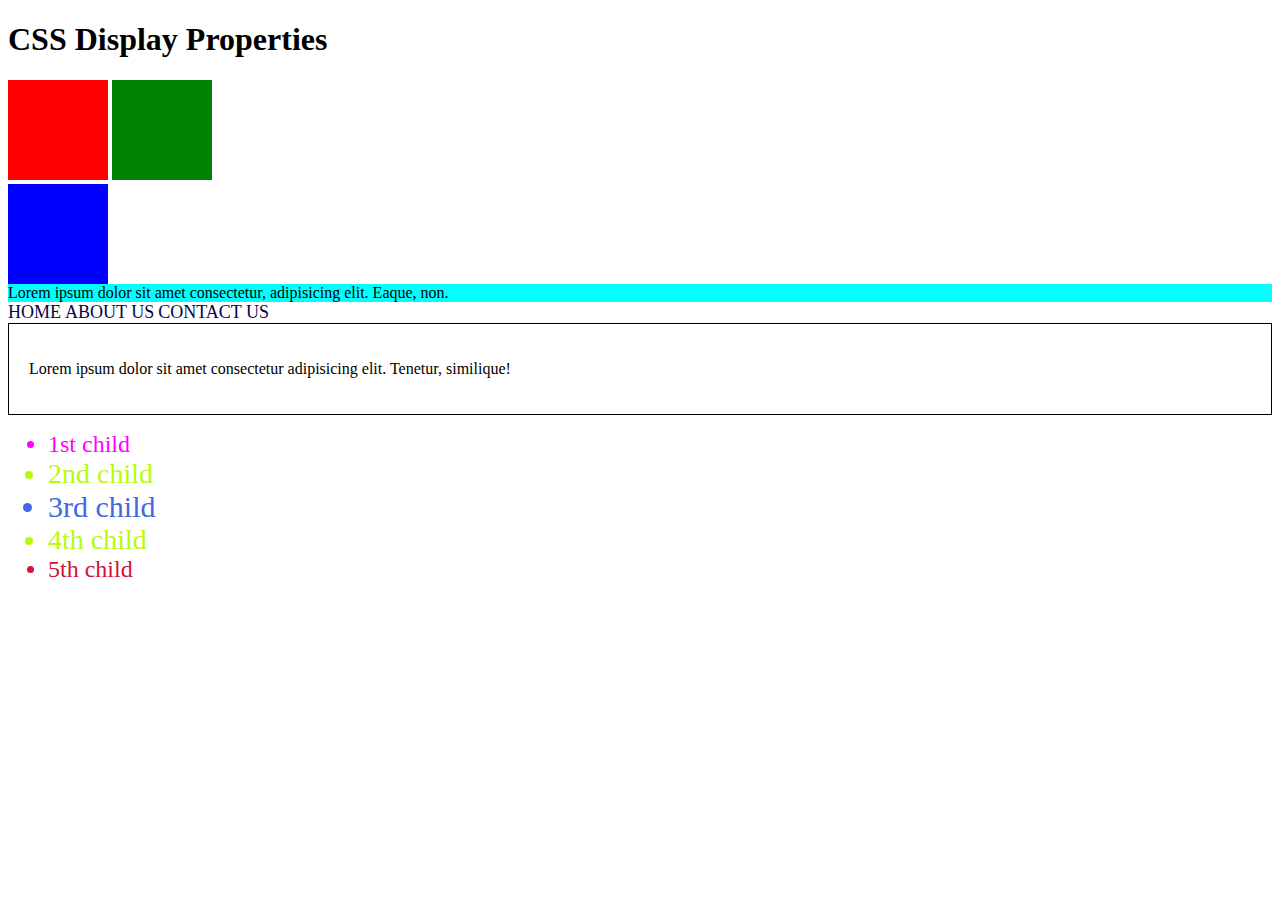
==== index.html @ f9dcdb9c "initial commit" ====
<!DOCTYPE html>
<html lang="en">
<head>
    <meta charset="UTF-8">
    <meta http-equiv="X-UA-Compatible" content="IE=edge">
    <meta name="viewport" content="width=device-width, initial-scale=1.0">
    <title>Document</title>
    <style>
        *{
            box-sizing: border-box;            
        }
        .box{
            width: 100px;
            height: 100px;
            display: block;       
        }
        .box1{
            background-color: red;
            display: inline-block;
        }
        .box2{
            background-color: green;
            display: inline-block;
        }
        .box3{
            background-color: blue;            
        }
        .box4{
            background-color: orange;
            display: none;          
        }
        .box5{
            background-color: yellow;
            display: inline;
        }
        .box6{
            background-color: aqua;
            /* padding shorthand property */
            /*
                padding-top: 20px
                padding-right: 20px
                padding-bottom: 20px
                padding-left: 20px
            */

            /* border shorthand property */
            /*
            border: 1px solid black;
            border-width: 1px 2px 3px 4px;
            border-style: solid dashed double groove;

            border-top 1px solid black;
            border-right 1px solid black
            border-bottom 1px solid black
            border-left 1px solid black
            */

            /* margin shorthand property */
            /* 
            margin-top 1px solid black;
            margin-right 1px solid black
            margin-bottom 1px solid black
            margin-left 1px solid black
            */        
        }
        
        .navigation{
            margin: 0px;
            padding: 0px;
            list-style: none;
        }

        .navigation li{
            display: inline-block;
        }

        .navigation li a{
            text-transform: uppercase;
            color: rgb(4, 4, 73);
            text-decoration: none;
            font-size: 18px;
        }

        .navigation li a:hover{
            color: orange;
            text-decoration: underline;
        }

        .box7{
            border: 1px solid black;
            padding: 20px;
        }

        .box7:hover p{
            color: blueviolet;
        }

        .parent li:first-child{
            color: fuchsia;
            font-size: 24px;
        }

        .parent li:nth-child(3) {
            color: royalblue;
            font-size: 30px;
        }
        .parent li:last-child {
            color: rgb(211, 16, 58);
            font-size: 24px;
        }
        .parent li:nth-child(even) {
            color: rgb(185, 250, 7);
            font-size: 28px;
        }



    </style>
</head>
<body>
    <h1>CSS Display Properties</h1>
    <div class="box box1"></div>
    <div class="box box2"></div>
    <div class="box box3"></div>
    <div class="box box4"></div>
    <div class="box box5"></div>
    <div class="box6">
        Lorem ipsum dolor sit amet consectetur, adipisicing elit. Eaque, non.
    </div>

    <ul class="navigation">
        <li>
            <a href="#">Home</a>
        </li>
        <li>
            <a href="#">About Us</a>
        </li>
        <li>
            <a href="#">Contact Us</a>
        </li>
    </ul>
    
    <div class="box7">
        <p>Lorem ipsum dolor sit amet consectetur adipisicing elit. Tenetur, similique!</p>
    </div>

    <ul class="parent">
        <li>1st child</li>
        <li>2nd child</li>
        <li>3rd child</li>
        <li>4th child</li>
        <li>5th child</li>
    </ul>
</body>
</html>
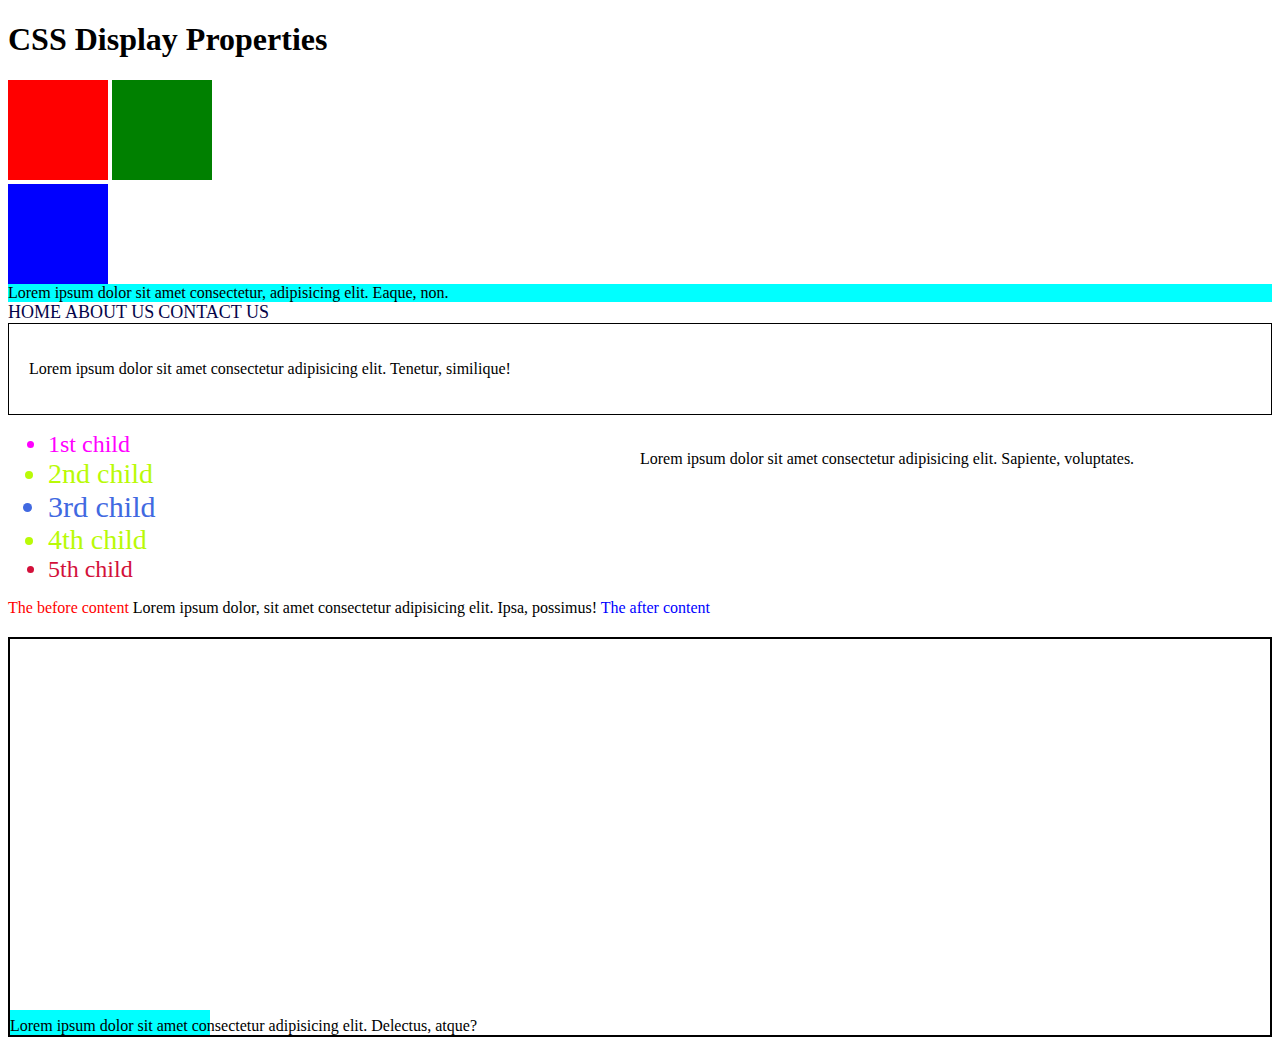
==== commit 3fb54667: "commit" ====
--- a/index.html
+++ b/index.html
@@ -113,6 +113,69 @@
             font-size: 28px;
         }
 
+        .box8::before{
+            content: "The before content";
+            color: red;
+        }
+        .box8::after{
+            content: "The after content";
+            color: blue;
+        }
+
+        .box9{
+            position: absolute;
+            top: 50%;
+            left: 50%;
+        }
+
+        .box10{
+            margin-top: 20px;
+            padding: 30px;
+            height: 400px;
+            border: 2px solid black;
+            position: relative;
+        }
+        .box11,
+        .box12{
+            position: absolute;
+            bottom: 0;
+            left: 0;
+        }
+
+        .box12{
+            background-color: aqua;
+            width: 200px;
+            height: 25px;
+            z-index: -1;
+        }
+        .box10::before{
+            background-image: url(https://images.unsplash.com/photo-1487958449943-2429e8be8625?ixlib=rb-4.0.3&ixid=MnwxMjA3fDB8MHxwaG90by1wYWdlfHx8fGVufDB8fHx8&auto=format&fit=crop&w=1170&q=80);
+            background-repeat: no-repeat;
+            background-size: cover;
+            background-position: center;
+            content: "";
+            width: 100%;
+            height: 100%;
+            position: absolute;
+            top: 0;
+            left: 0;
+            z-index: -2;
+            opacity: 0.5;
+        }
+
+        .box10::after{
+            background-image: url(https://images.unsplash.com/photo-1487958449943-2429e8be8625?ixlib=rb-4.0.3&ixid=MnwxMjA3fDB8MHxwaG90by1wYWdlfHx8fGVufDB8fHx8&auto=format&fit=crop&w=1170&q=80);
+            background-repeat: no-repeat;
+            background-size: cover;
+            background-position: center;
+            content: "";
+            width: 50%;
+            height: 50%;
+            position: absolute;
+            top: 0;
+            left: 0;
+            z-index: -1;            
+        }
 
 
     </style>
@@ -151,5 +214,24 @@
         <li>4th child</li>
         <li>5th child</li>
     </ul>
+
+    <div class="box8">
+        Lorem ipsum dolor, sit amet consectetur adipisicing elit. Ipsa, possimus!
+    </div>
+
+    <div class="box9">
+        Lorem ipsum dolor sit amet consectetur adipisicing elit. Sapiente, voluptates.
+    </div>
+
+    <div class="box10">
+        <div class="box11">
+            Lorem ipsum dolor sit amet consectetur adipisicing elit. Delectus, atque?
+        </div>
+
+        <div class="box12"></div>
+    </div>
+
+
+
 </body>
 </html>